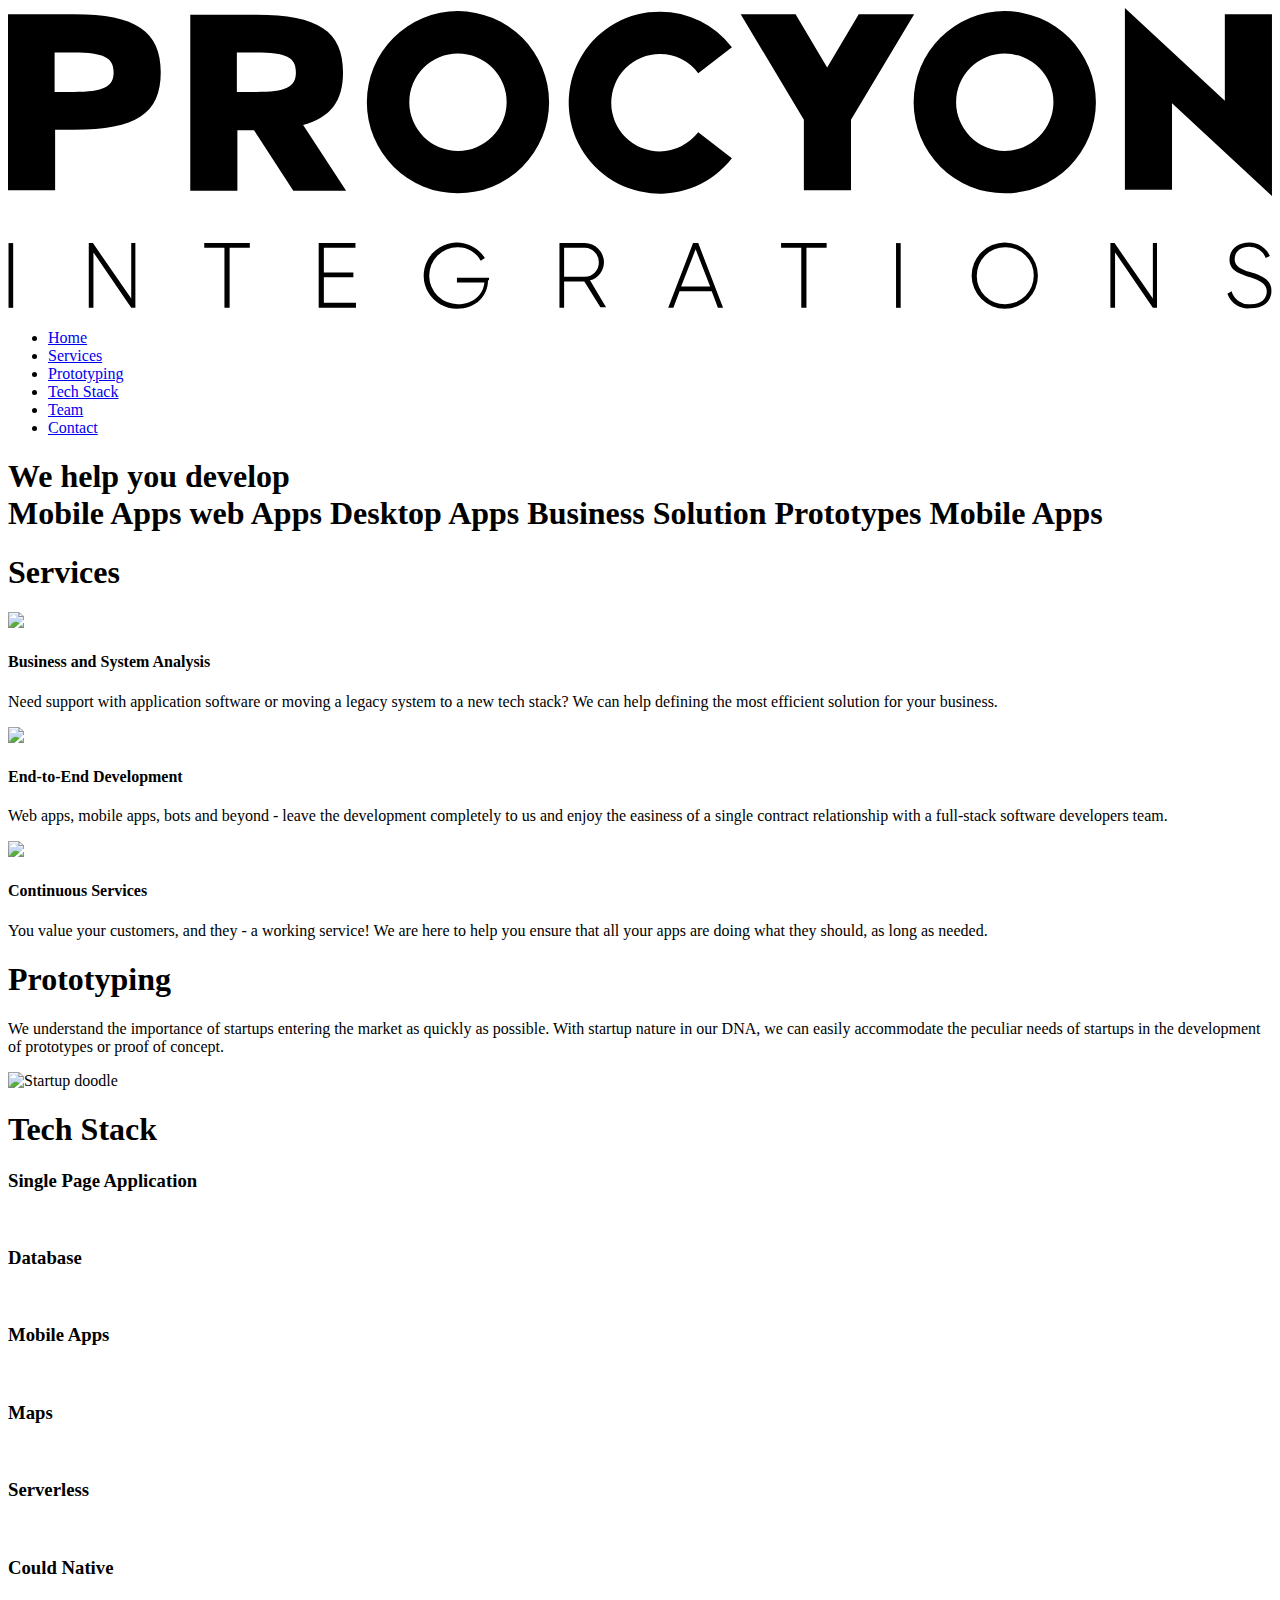
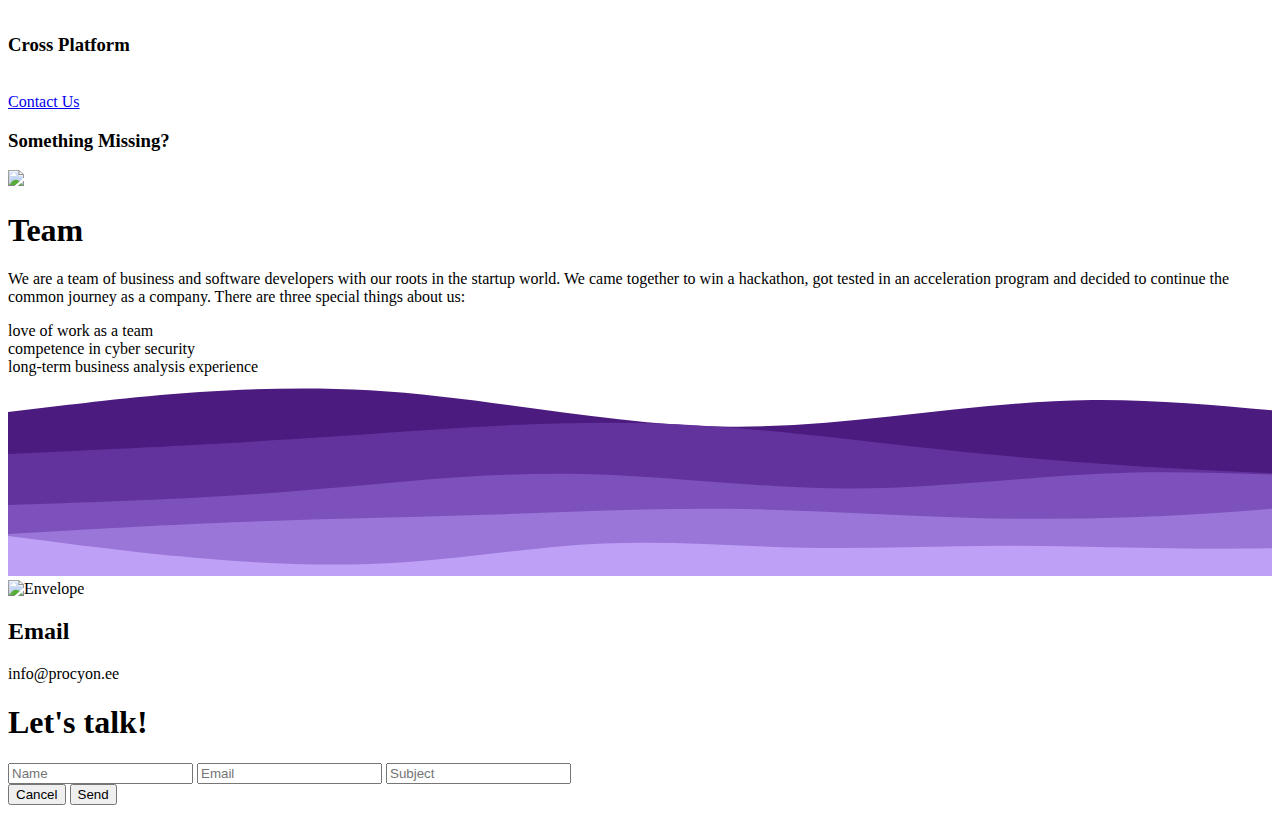
==== src/templates/index.html @ caa5d019 "wrap to application + deployment" ====
<!DOCTYPE html>
<html lang="en">

<head>
    <meta charset="UTF-8" />
    <meta http-equiv="X-UA-Compatible" content="IE=edge" />
    <meta name="viewport" content="width=device-width, initial-scale=1.0" />
    <link rel="stylesheet" href="./static/normalize.css">
    <link rel="stylesheet" href="./static/styles.css">
    <link rel="preconnect" href="https://fonts.googleapis.com" />
    <link rel="preconnect" href="https://fonts.gstatic.com" crossorigin />
    <link href="https://fonts.googleapis.com/css2?family=Inter:wght@100;200;300;400;500;600;700;800;900&display=swap"
        rel="stylesheet" />
    <link rel="stylesheet" href="https://cdnjs.cloudflare.com/ajax/libs/animate.css/4.1.1/animate.min.css" />
    <title>Document</title>
</head>

<body>
    <div id="main">
        <header id="app-bar">
            <svg xmlns="http://www.w3.org/2000/svg" viewBox="0 0 244.1 58.1" id="logo">
                <g>
                    <path class="cls-1"
                        d="M29.5,12.4c0,8-4.8,11.1-16.7,11.1H9.1V35.2H0V1.2H12.8C24.7,1.2,29.5,4.5,29.5,12.4Zm-9.1,0c0-2.8-1.9-3.8-7.7-3.8H9v7.6h3.7C18.5,16.2,20.4,15.2,20.4,12.4Z" />
                    <path class="cls-1"
                        d="M55.1,35.3,47.5,23.6H44.3V35.3H35.2V1.3H48c11.9,0,16.7,3.2,16.7,11.1,0,5.5-2.3,8.7-7.7,10.2l8.3,12.7ZM44.2,16.2h3.7c5.7,0,7.7-.9,7.7-3.8s-1.9-3.8-7.7-3.8H44.2Z" />
                    <path class="cls-1"
                        d="M104.5,18.2A17.6,17.6,0,1,1,86.9.6,17.63,17.63,0,0,1,104.5,18.2Zm-8.2,0a9.4,9.4,0,1,0-9.4,9.4A9.45,9.45,0,0,0,96.3,18.2Z" />
                    <path class="cls-1"
                        d="M133.3,24l6.5,5A17.58,17.58,0,1,1,125.9.7a17.38,17.38,0,0,1,13.9,6.9l-6.5,5a9.14,9.14,0,0,0-7.4-3.7,9.4,9.4,0,0,0,0,18.8A9.73,9.73,0,0,0,133.3,24Z" />
                    <path class="cls-1" d="M175,1.2,162.8,21.6V35.2h-9.1V21.6L141.5,1.2h10.6l6.1,10.3,6.1-10.3Z" />
                    <path class="cls-1"
                        d="M210.1,18.2A17.6,17.6,0,1,1,192.5.6,17.63,17.63,0,0,1,210.1,18.2Zm-8.2,0a9.4,9.4,0,1,0-9.4,9.4A9.45,9.45,0,0,0,201.9,18.2Z" />
                    <path class="cls-1" d="M244.1,1.2V36.3L224.8,18.4V35.1h-9.1V0L235,17.9V1.2Z" />
                    <path class="cls-1" d="M1,45.4V57.9H.1V45.4Z" />
                    <path class="cls-1" d="M24.6,45.4V57.9h-.8L16.5,47.2V57.9h-.9V45.4h.8l7.4,10.7V45.4Z" />
                    <path class="cls-1" d="M46.7,46.3H42.8V57.9h-1V46.3H37.9v-.9h8.8v.9Z" />
                    <path class="cls-1" d="M67.2,57v.9H60V45.4h7.1v.9H61v4.8h5.7V52H61v4.9h6.2Z" />
                    <path class="cls-1"
                        d="M92.7,52.6c0,3-2.3,5.5-6,5.5a6.4,6.4,0,1,1,5.4-9.8l-.8.5a5,5,0,0,0-4.5-2.6,5.5,5.5,0,1,0,.1,11c3,0,4.9-1.9,5.1-4.2H86.7v-.9h6.2v.5Z" />
                    <path class="cls-1"
                        d="M111.3,52.8h-3.9v5.1h-.9V45.4h4.9a3.76,3.76,0,0,1,3.7,3.7,3.66,3.66,0,0,1-2.7,3.5l3.1,5.2h-1.1Zm-3.9-.9h4a2.71,2.71,0,0,0,2.7-2.8,2.78,2.78,0,0,0-2.7-2.8h-4Z" />
                    <path class="cls-1"
                        d="M135.9,54.7h-6.2l-1.2,3.2h-1l4.8-12.5h1l4.8,12.5h-1Zm-.3-.9-2.8-7.2L130,53.8Z" />
                    <path class="cls-1" d="M158.1,46.3h-3.9V57.9h-1V46.3h-3.9v-.9h8.8v.9Z" />
                    <path class="cls-1" d="M172.4,45.4V57.9h-.9V45.4Z" />
                    <path class="cls-1"
                        d="M186.1,51.7a6.4,6.4,0,1,1,6.4,6.4A6.44,6.44,0,0,1,186.1,51.7Zm12,0a5.42,5.42,0,0,0-5.5-5.5,5.48,5.48,0,0,0-5.5,5.5,5.42,5.42,0,0,0,5.5,5.5A5.48,5.48,0,0,0,198.1,51.7Z" />
                    <path class="cls-1" d="M221.9,45.4V57.9h-.8l-7.3-10.7V57.9h-.9V45.4h.8l7.4,10.7V45.4Z" />
                    <path class="cls-1"
                        d="M235.5,55.2l.8-.5a3.49,3.49,0,0,0,3.7,2.5c2.1,0,3.1-1.1,3.1-2.5s-1.3-2.1-3.2-2.7c-2.1-.7-4-1.3-4-3.4s1.7-3.3,3.8-3.3a4.27,4.27,0,0,1,4,2.6l-.8.4a3.35,3.35,0,0,0-3.2-2.2c-1.7,0-2.8,1-2.8,2.4s1.3,2,3,2.5c2.2.7,4.1,1.4,4.1,3.6s-1.6,3.4-4.1,3.4A4.17,4.17,0,0,1,235.5,55.2Z" />
                </g>
            </svg>
            <nav id="nav-bar">
                <ul>
                    <li><a href="#" class="nav-item">Home</a></li>
                    <li><a href="#services" class="nav-item">Services</a></li>
                    <li><a href="#prototyping" class="nav-item">Prototyping</a></li>
                    <li><a href="#techstack" class="nav-item">Tech Stack</a></li>
                    <li><a href="#team" class="nav-item">Team</a></li>
                    <li><a href="#contact-form" class="nav-item">Contact</a></li>
                </ul>
            </nav>
        </header>
        <div id="title-block">
            <h1 id="title">
                <span>We help you develop&#160</span>
                <div id="animate-container">
                    <span id="animated-products">
                        <span>Mobile Apps</span>
                        <span>web Apps</span>
                        <span>Desktop Apps</span>
                        <span>Business Solution</span>
                        <span>Prototypes</span>
                        <span>Mobile Apps</span>
                    </span>
                </div>
            </h1>
        </div>
        <div id="services">
            <h1>Services</h1>
            <div class="service-cards-container">
                <div class="service-card card hoverable animatable animate__animated" id="left-service">
                    <img src="./static/intersect.png" class="service-icon">
                    <span class="service-card-text">
                        <h4>Business and System Analysis</h4>
                        <p>
                            Need support with application software or moving a legacy system to a new tech stack? We can
                            help defining the most efficient solution for your business.
                        </p>
                    </span>
                </div>
                <div class="service-card card hoverable animatable animate__animated" id="main-service">
                    <img src="./static/rocket.png" class="service-icon">
                    <span class="service-card-text">
                        <h4>End-to-End Development</h4>
                        <p>
                            Web apps, mobile apps, bots and beyond - leave the development completely to us and enjoy
                            the easiness of a single contract relationship with a full-stack software developers team.
                        </p>
                    </span>
                </div>
                <div class="service-card card hoverable animatable animate__animated" id="right-service">
                    <img src="./static/iterative.png" class="service-icon">
                    <span class="service-card-text">
                        <h4>Continuous Services</h4>
                        <p>
                            You value your customers, and they - a working service! We are here to help you ensure
                            that all your
                            apps are doing what they should, as long as needed.
                        </p>
                    </span>
                </div>
            </div>
        </div>
        <div id="prototyping-container" class="double-sided-block-container">
            <div id="prototyping" class="double-sided-block">
                <div class="img-text animate__animated left">
                    <h1>Prototyping</h1>
                    <p>We understand the importance of startups entering the market as quickly as possible. With startup
                        nature in our DNA, we can easily accommodate the peculiar needs of startups in the development
                        of
                        prototypes or proof of concept.</p>
                </div>
                <div class="card img-container animate__animated right"><img src="./static/Journey-amico.png"
                        alt="Startup doodle" id="journey-img" class="amico"></div>
            </div>
        </div>
        <div id="techstack-container">
            <div id="techstack">
                <h1>Tech Stack</h1>
                <div id="stack-items-container">
                    <div class="stack-item animate__animated hoverable small card">
                        <h3 class="stack-title ">Single Page Application</h3>
                        <img class="techstack-icon" src="./static/stack-icons/web-design.png" alt="">
                    </div>
                    <div class="stack-item animate__animated hoverable small card">
                        <h3 class="stack-title">Database</h3>
                        <img class="techstack-icon" src="./static/stack-icons/database.png" alt="">
                    </div>
                    <div class="stack-item animate__animated hoverable small card">
                        <h3 class="stack-title">Mobile Apps</h3>
                        <img class="techstack-icon" src="./static/stack-icons/app-development.png" alt="">
                    </div>
                    <div class="stack-item animate__animated hoverable small card">
                        <h3 class="stack-title">Maps</h3>
                        <img class="techstack-icon" src="./static/stack-icons/destination.png" alt="">
                    </div>
                    <div class="stack-item animate__animated hoverable small card">
                        <h3 class="stack-title">Serverless</h3>
                        <img class="techstack-icon" src="./static/stack-icons/cloud.png" alt="">
                    </div>
                    <div class="stack-item animate__animated hoverable small card">
                        <h3 class="stack-title">Could Native</h3>
                        <img class="techstack-icon" src="./static/stack-icons/cloud (2).png" alt="">
                    </div>
                    <div class="stack-item animate__animated hoverable small card">
                        <h3 class="stack-title">Cross Platform</h3>
                        <img class="techstack-icon" src="./static/stack-icons/smart-tv.png" alt="">
                    </div>
                    <div class="stack-item animate__animated hoverable small card white-ball"
                        id="contact-us-stack-block">
                        <a href="#contact-form" id="contact-us-button" class="button">Contact Us</a>
                        <h3 class="stack-title" id="something-missing">Something Missing?</h3>
                    </div>
                </div>
            </div>
        </div>
        <div id="team-container" class="double-sided-block-container">
            <div id="team" class="double-sided-block">
                <div class="card img-container animate__animated">
                    <img id="team-image" src="./static/Starting a business project-amico.png" class="amico">
                </div>
                <div class="img-text animate__animated" id="team-img-text">
                    <h1>
                        Team
                    </h1>
                    <p>
                        We are a team of business and software developers with our roots in the startup world. We came
                        together to win a hackathon, got tested in an acceleration program and decided to continue the
                        common journey as a company.
                        There are three special things about us:
                    </p>
                    <div id="team-qualities">
                        <div class="team-quality animate__animated">
                            love of work as a team
                        </div>
                        <div class="team-quality animate__animated">
                            competence in cyber security
                        </div>
                        <div class="team-quality animate__animated">
                            long-term business analysis experience
                        </div>
                    </div>
                </div>

            </div>
        </div>
        <div id="waves-wrapper">
            <div id="waves-container">
                <svg id="waves" viewBox="0 370 900 200" height="200px" width="auto" xmlns="http://www.w3.org/2000/svg"
                    preserveAspectRatio="none" xmlns:xlink="http://www.w3.org/1999/xlink" version="1.1">
                    <filter id='shadow' color-interpolation-filters="sRGB">
                        <feDropShadow dx="2" dy="1" stdDeviation="3" flood-opacity="0.5" />
                    </filter>
                    <path
                        d="M0 406L21.5 398.8C43 391.7 86 377.3 128.8 384.3C171.7 391.3 214.3 419.7 257.2 420.7C300 421.7 343 395.3 385.8 394C428.7 392.7 471.3 416.3 514.2 413.5C557 410.7 600 381.3 642.8 378.7C685.7 376 728.3 400 771.2 404.5C814 409 857 394 878.5 386.5L900 379L900 601L878.5 601C857 601 814 601 771.2 601C728.3 601 685.7 601 642.8 601C600 601 557 601 514.2 601C471.3 601 428.7 601 385.8 601C343 601 300 601 257.2 601C214.3 601 171.7 601 128.8 601C86 601 43 601 21.5 601L0 601Z"
                        fill="#4c1b7f" style="scale:2 1"></path>
                    <path
                        d="M0 448L21.5 445.5C43 443 86 438 128.8 430.8C171.7 423.7 214.3 414.3 257.2 417.3C300 420.3 343 435.7 385.8 446.5C428.7 457.3 471.3 463.7 514.2 468C557 472.3 600 474.7 642.8 470.2C685.7 465.7 728.3 454.3 771.2 440.8C814 427.3 857 411.7 878.5 403.8L900 396L900 601L878.5 601C857 601 814 601 771.2 601C728.3 601 685.7 601 642.8 601C600 601 557 601 514.2 601C471.3 601 428.7 601 385.8 601C343 601 300 601 257.2 601C214.3 601 171.7 601 128.8 601C86 601 43 601 21.5 601L0 601Z"
                        fill="#63339d" style="scale: 1.775 1"></path>
                    <path
                        d="M0 499L21.5 497.5C43 496 86 493 128.8 485.7C171.7 478.3 214.3 466.7 257.2 467.7C300 468.7 343 482.3 385.8 482.5C428.7 482.7 471.3 469.3 514.2 466.8C557 464.3 600 472.7 642.8 469.7C685.7 466.7 728.3 452.3 771.2 453.3C814 454.3 857 470.7 878.5 478.8L900 487L900 601L878.5 601C857 601 814 601 771.2 601C728.3 601 685.7 601 642.8 601C600 601 557 601 514.2 601C471.3 601 428.7 601 385.8 601C343 601 300 601 257.2 601C214.3 601 171.7 601 128.8 601C86 601 43 601 21.5 601L0 601Z"
                        fill="#7d51bb" style="scale: 1.55 1"></path>
                    <path
                        d="M0 528L21.5 525.7C43 523.3 86 518.7 128.8 515.7C171.7 512.7 214.3 511.3 257.2 508.7C300 506 343 502 385.8 502.8C428.7 503.7 471.3 509.3 514.2 511.7C557 514 600 513 642.8 507.8C685.7 502.7 728.3 493.3 771.2 495C814 496.7 857 509.3 878.5 515.7L900 522L900 601L878.5 601C857 601 814 601 771.2 601C728.3 601 685.7 601 642.8 601C600 601 557 601 514.2 601C471.3 601 428.7 601 385.8 601C343 601 300 601 257.2 601C214.3 601 171.7 601 128.8 601C86 601 43 601 21.5 601L0 601Z"
                        fill="#9b76d9" style="scale: 1.325 1"></path>
                    <path
                        d="M0 530L21.5 534.3C43 538.7 86 547.3 128.8 552.8C171.7 558.3 214.3 560.7 257.2 556.2C300 551.7 343 540.3 385.8 537.5C428.7 534.7 471.3 540.3 514.2 541.7C557 543 600 540 642.8 539.8C685.7 539.7 728.3 542.3 771.2 542.7C814 543 857 541 878.5 540L900 539L900 601L878.5 601C857 601 814 601 771.2 601C728.3 601 685.7 601 642.8 601C600 601 557 601 514.2 601C471.3 601 428.7 601 385.8 601C343 601 300 601 257.2 601C214.3 601 171.7 601 128.8 601C86 601 43 601 21.5 601L0 601Z"
                        fill="#bea1f7" style="scale: 1.1 1"></path>
                </svg>
            </div>
            <div id="contact-us-wrapper">
                <div id="contact-us-container">

                    <div id="email" class="card contact-cards">
                        <img src="./static/envelope.png" alt="Envelope" id='mail-icon'>
                        <div id="contact-us-text">
                            <h2>Email</h2>
                            <span>info@procyon.ee</span>
                        </div>
                    </div>
                    <div id="contact-form" class="card contact-cards">
                        <h1>Let's talk!</h1>
                        <form id="contact-form-form">
                            <input type="text" name="name" id="input-name" placeholder="Name">
                            <input type="email" name="email" id="input-email" placeholder="Email">
                            <input type="text" name="subject" id="input-subject" placeholder="Subject">
                            <div id="form-buttons">
                                <input type="reset" value="Cancel" class="button outlined gray" id="reset-button">
                                <input type="submit" value="Send" class="button">
                            </div>
                        </form>
                    </div>
                </div>
            </div>

        </div>
    </div>
    <div id="background">
        <div id="start-circle-container">
            <div id="start-circle">
                <div class="circle-container left">
                    <div id="left-circle" class="bg-circle"></div>
                </div>
                <div class="circle-container right">
                    <div id="right-circle" class="bg-circle"></div>
                </div>
            </div>
        </div>
        <div id="mid-circle-frame">
            <div id="mid-circle-container">
                <div id="mid-circles-wrapper">
                    <div class="mid-circle" id="mid-circle1"></div>
                    <div class="mid-circle" id="mid-circle2"></div>
                    <div class="mid-circle" id="mid-circle3"></div>
                </div>
            </div>
        </div>

    </div>
</body>

<script src="https://cdnjs.cloudflare.com/ajax/libs/animejs/3.2.1/anime.min.js"
    integrity="sha512-z4OUqw38qNLpn1libAN9BsoDx6nbNFio5lA6CuTp9NlK83b89hgyCVq+N5FdBJptINztxn1Z3SaKSKUS5UP60Q=="
    crossorigin="anonymous" referrerpolicy="no-referrer"></script>
<script src="./static/script.js"></script>

</html>
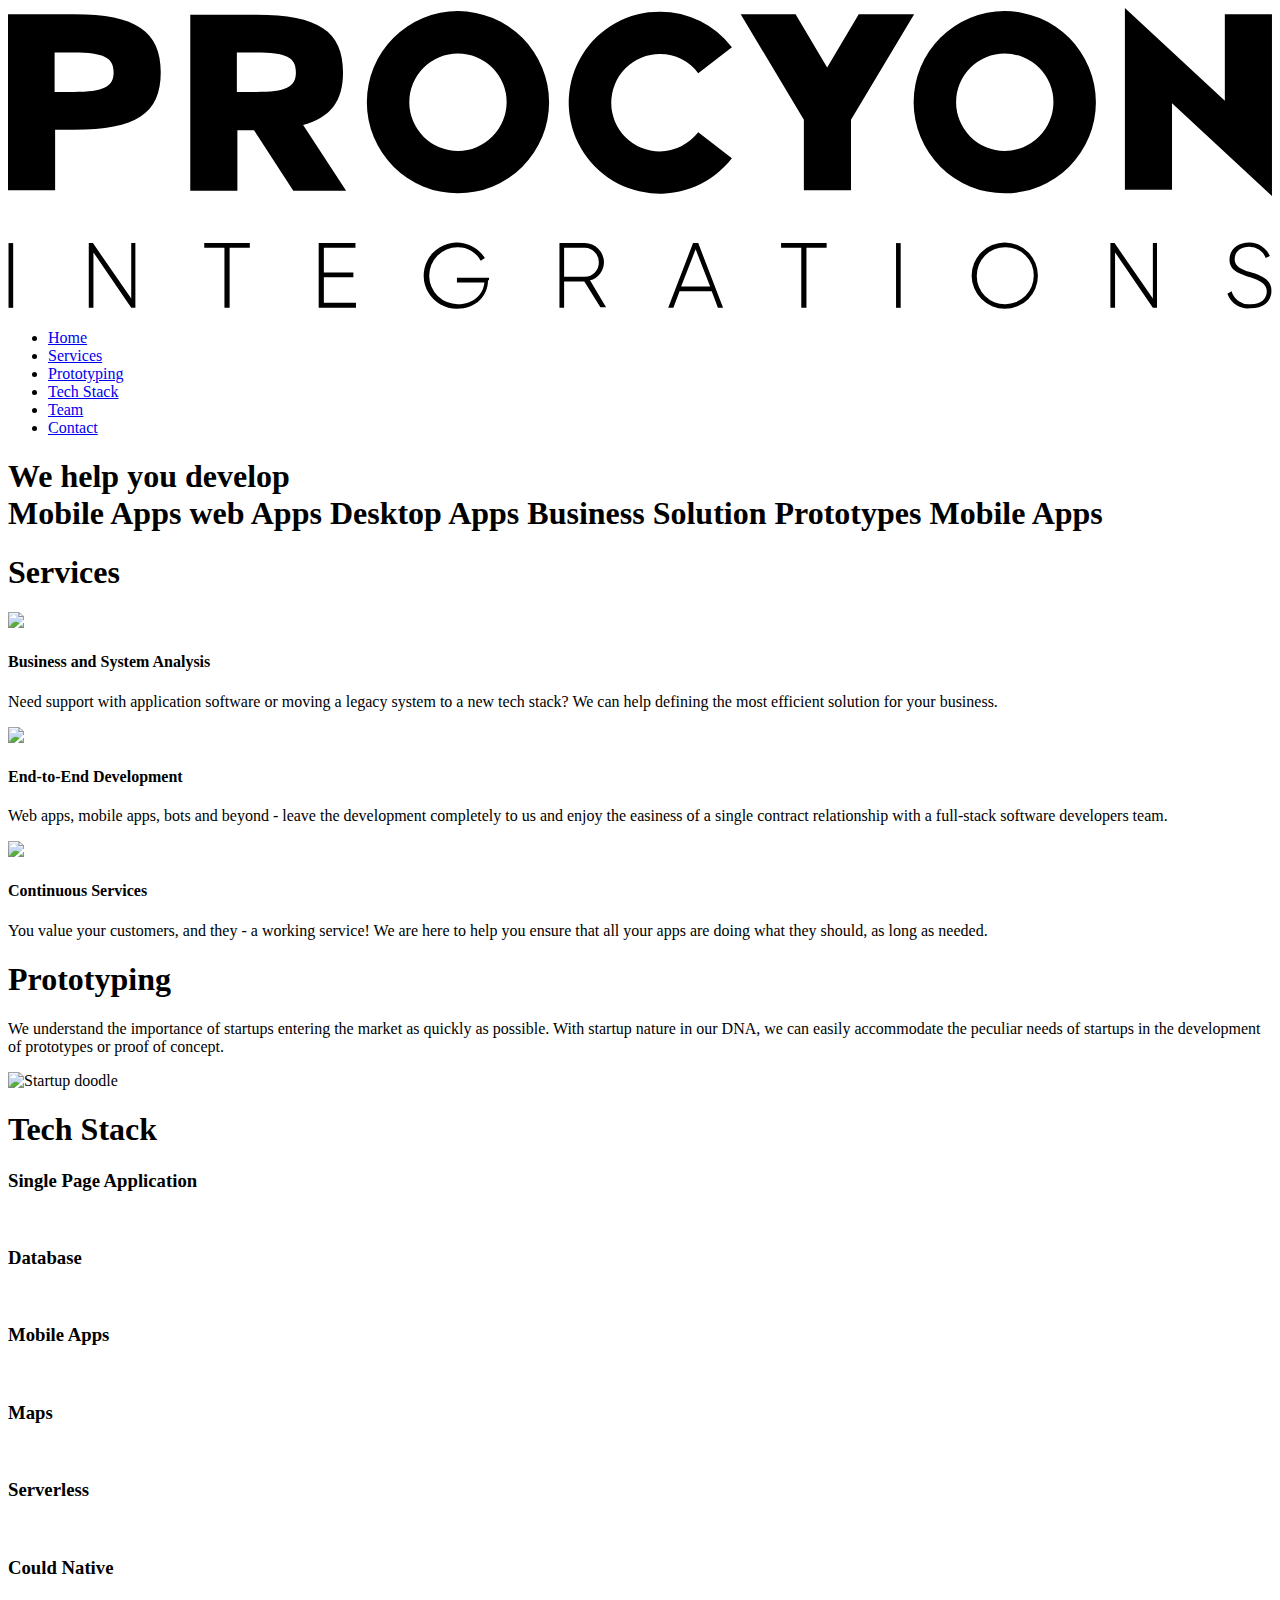
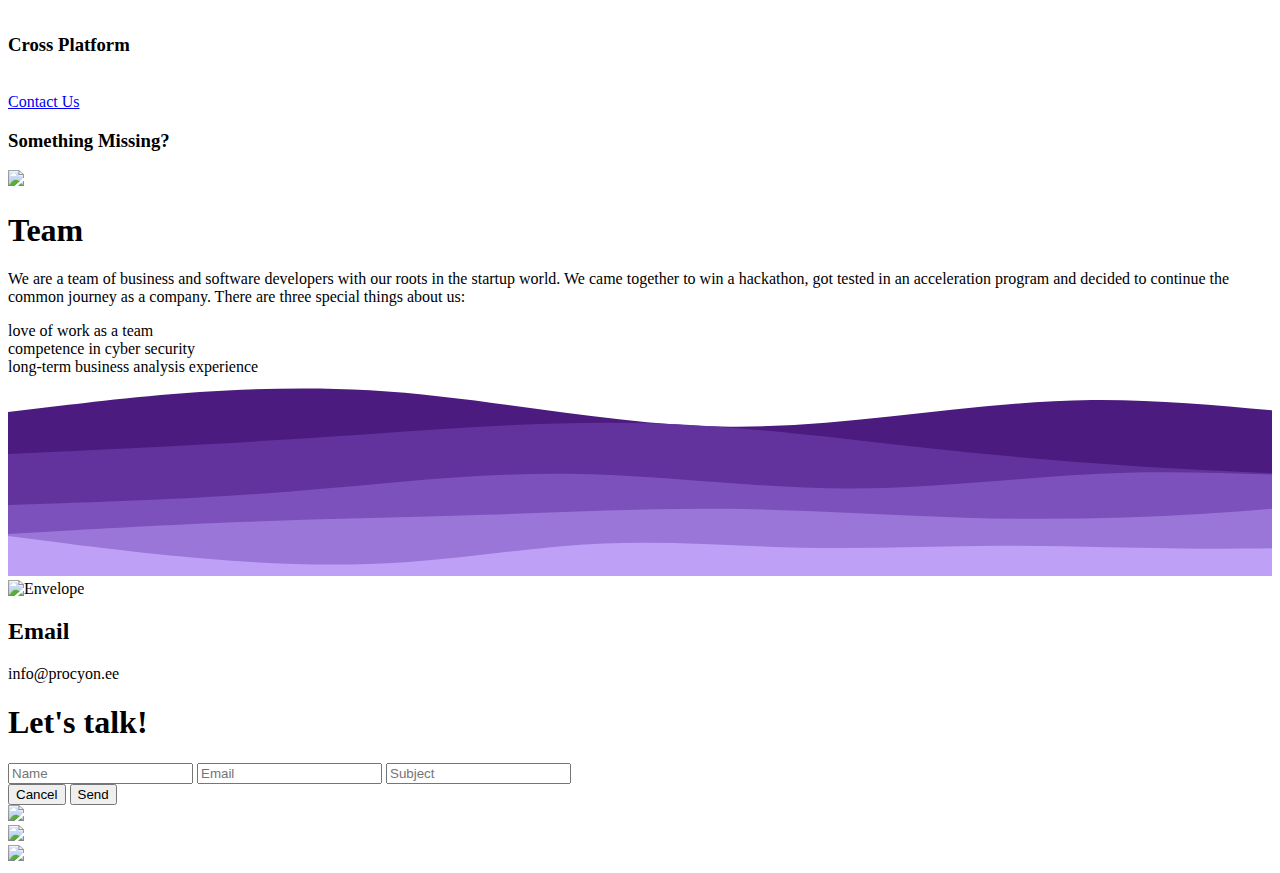
==== commit 2774ffa7: "enhance stuff" ====
--- a/src/templates/index.html
+++ b/src/templates/index.html
@@ -5,6 +5,7 @@
     <meta charset="UTF-8" />
     <meta http-equiv="X-UA-Compatible" content="IE=edge" />
     <meta name="viewport" content="width=device-width, initial-scale=1.0" />
+    <link rel="icon" type="image/x-icon" href="./static/icon.png">
     <link rel="stylesheet" href="./static/normalize.css">
     <link rel="stylesheet" href="./static/styles.css">
     <link rel="preconnect" href="https://fonts.googleapis.com" />
@@ -12,7 +13,7 @@
     <link href="https://fonts.googleapis.com/css2?family=Inter:wght@100;200;300;400;500;600;700;800;900&display=swap"
         rel="stylesheet" />
     <link rel="stylesheet" href="https://cdnjs.cloudflare.com/ajax/libs/animate.css/4.1.1/animate.min.css" />
-    <title>Document</title>
+    <title>Procyon Integration</title>
 </head>
 
 <body>
@@ -198,7 +199,7 @@
         </div>
         <div id="waves-wrapper">
             <div id="waves-container">
-                <svg id="waves" viewBox="0 370 900 200" height="200px" width="auto" xmlns="http://www.w3.org/2000/svg"
+                <svg id="waves" viewBox="0 370 900 200" height="200px" width="100%" xmlns="http://www.w3.org/2000/svg"
                     preserveAspectRatio="none" xmlns:xlink="http://www.w3.org/1999/xlink" version="1.1">
                     <filter id='shadow' color-interpolation-filters="sRGB">
                         <feDropShadow dx="2" dy="1" stdDeviation="3" flood-opacity="0.5" />
@@ -251,19 +252,17 @@
         <div id="start-circle-container">
             <div id="start-circle">
                 <div class="circle-container left">
-                    <div id="left-circle" class="bg-circle"></div>
+                    <img src="./static/circle 2.svg" id="left-circle" class="bg-circle">
                 </div>
                 <div class="circle-container right">
-                    <div id="right-circle" class="bg-circle"></div>
+                    <img src="./static/circle 1.svg" id="right-circle" class="bg-circle" />
                 </div>
             </div>
         </div>
         <div id="mid-circle-frame">
             <div id="mid-circle-container">
                 <div id="mid-circles-wrapper">
-                    <div class="mid-circle" id="mid-circle1"></div>
-                    <div class="mid-circle" id="mid-circle2"></div>
-                    <div class="mid-circle" id="mid-circle3"></div>
+                    <img class="mid-circle" src="./static/circle 3.svg" />
                 </div>
             </div>
         </div>
@@ -274,6 +273,6 @@
 <script src="https://cdnjs.cloudflare.com/ajax/libs/animejs/3.2.1/anime.min.js"
     integrity="sha512-z4OUqw38qNLpn1libAN9BsoDx6nbNFio5lA6CuTp9NlK83b89hgyCVq+N5FdBJptINztxn1Z3SaKSKUS5UP60Q=="
     crossorigin="anonymous" referrerpolicy="no-referrer"></script>
-<script src="./static/script.js"></script>
+<script src="./static/script.js" type="text/javascript"></script>
 
 </html>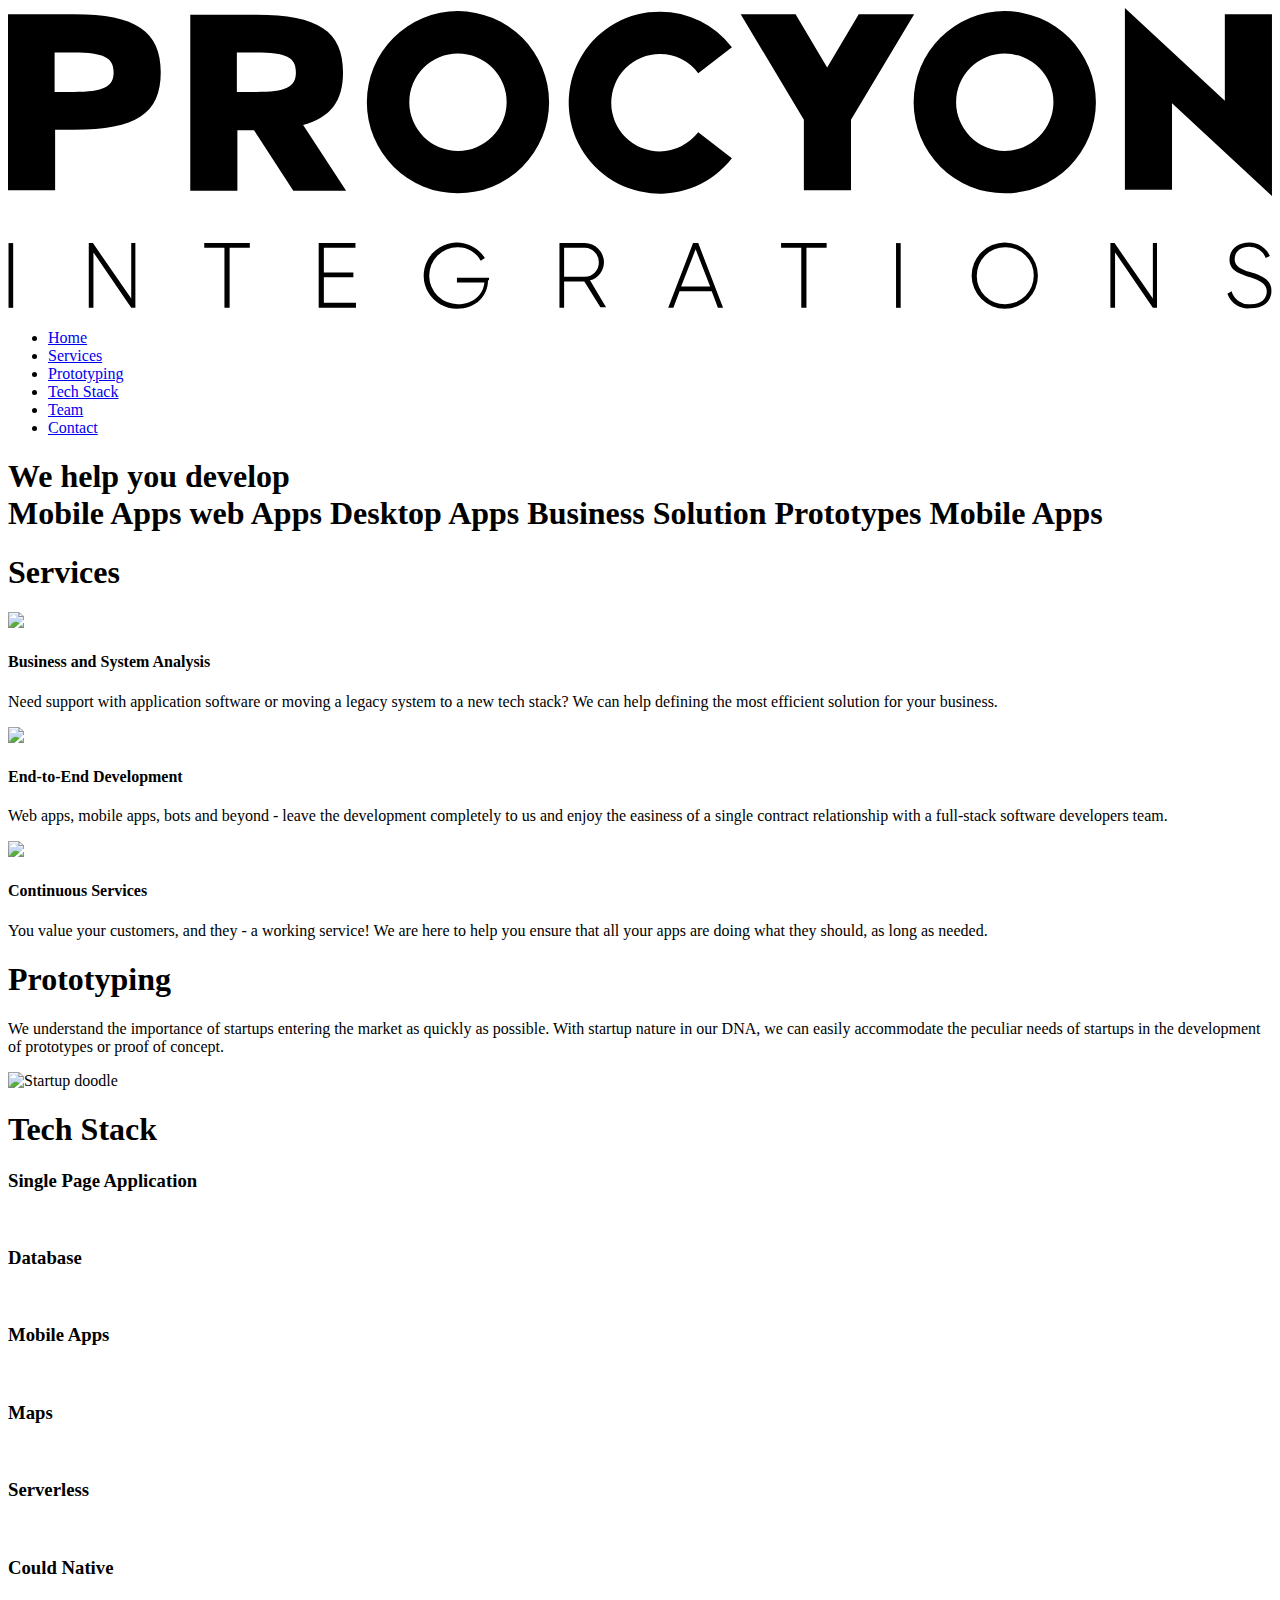
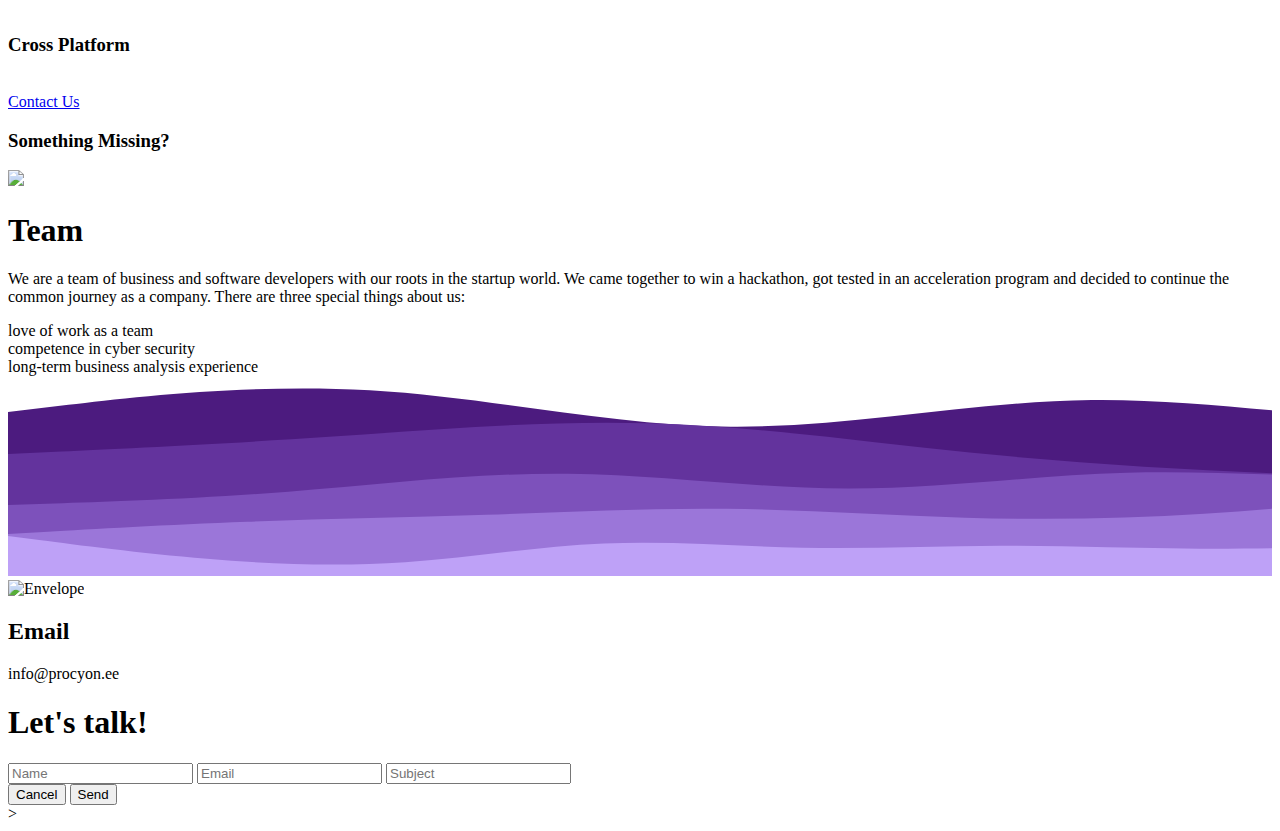
==== commit 1e429c08: "enhance speed" ====
--- a/src/templates/index.html
+++ b/src/templates/index.html
@@ -252,17 +252,17 @@
         <div id="start-circle-container">
             <div id="start-circle">
                 <div class="circle-container left">
-                    <img src="./static/circle 2.svg" id="left-circle" class="bg-circle">
+                    <div src="./static/circles/circ-left-xl.png" id="left-circle" class="bg-circle"></div>
                 </div>
                 <div class="circle-container right">
-                    <img src="./static/circle 1.svg" id="right-circle" class="bg-circle" />
+                    <div src="./static/circles/circ-right-xl.png" id="right-circle" class="bg-circle"></div>>
                 </div>
             </div>
         </div>
         <div id="mid-circle-frame">
             <div id="mid-circle-container">
                 <div id="mid-circles-wrapper">
-                    <img class="mid-circle" src="./static/circle 3.svg" />
+                    <div class="mid-circle" src="./static/circles/mid-circ-nm.png"></div>
                 </div>
             </div>
         </div>
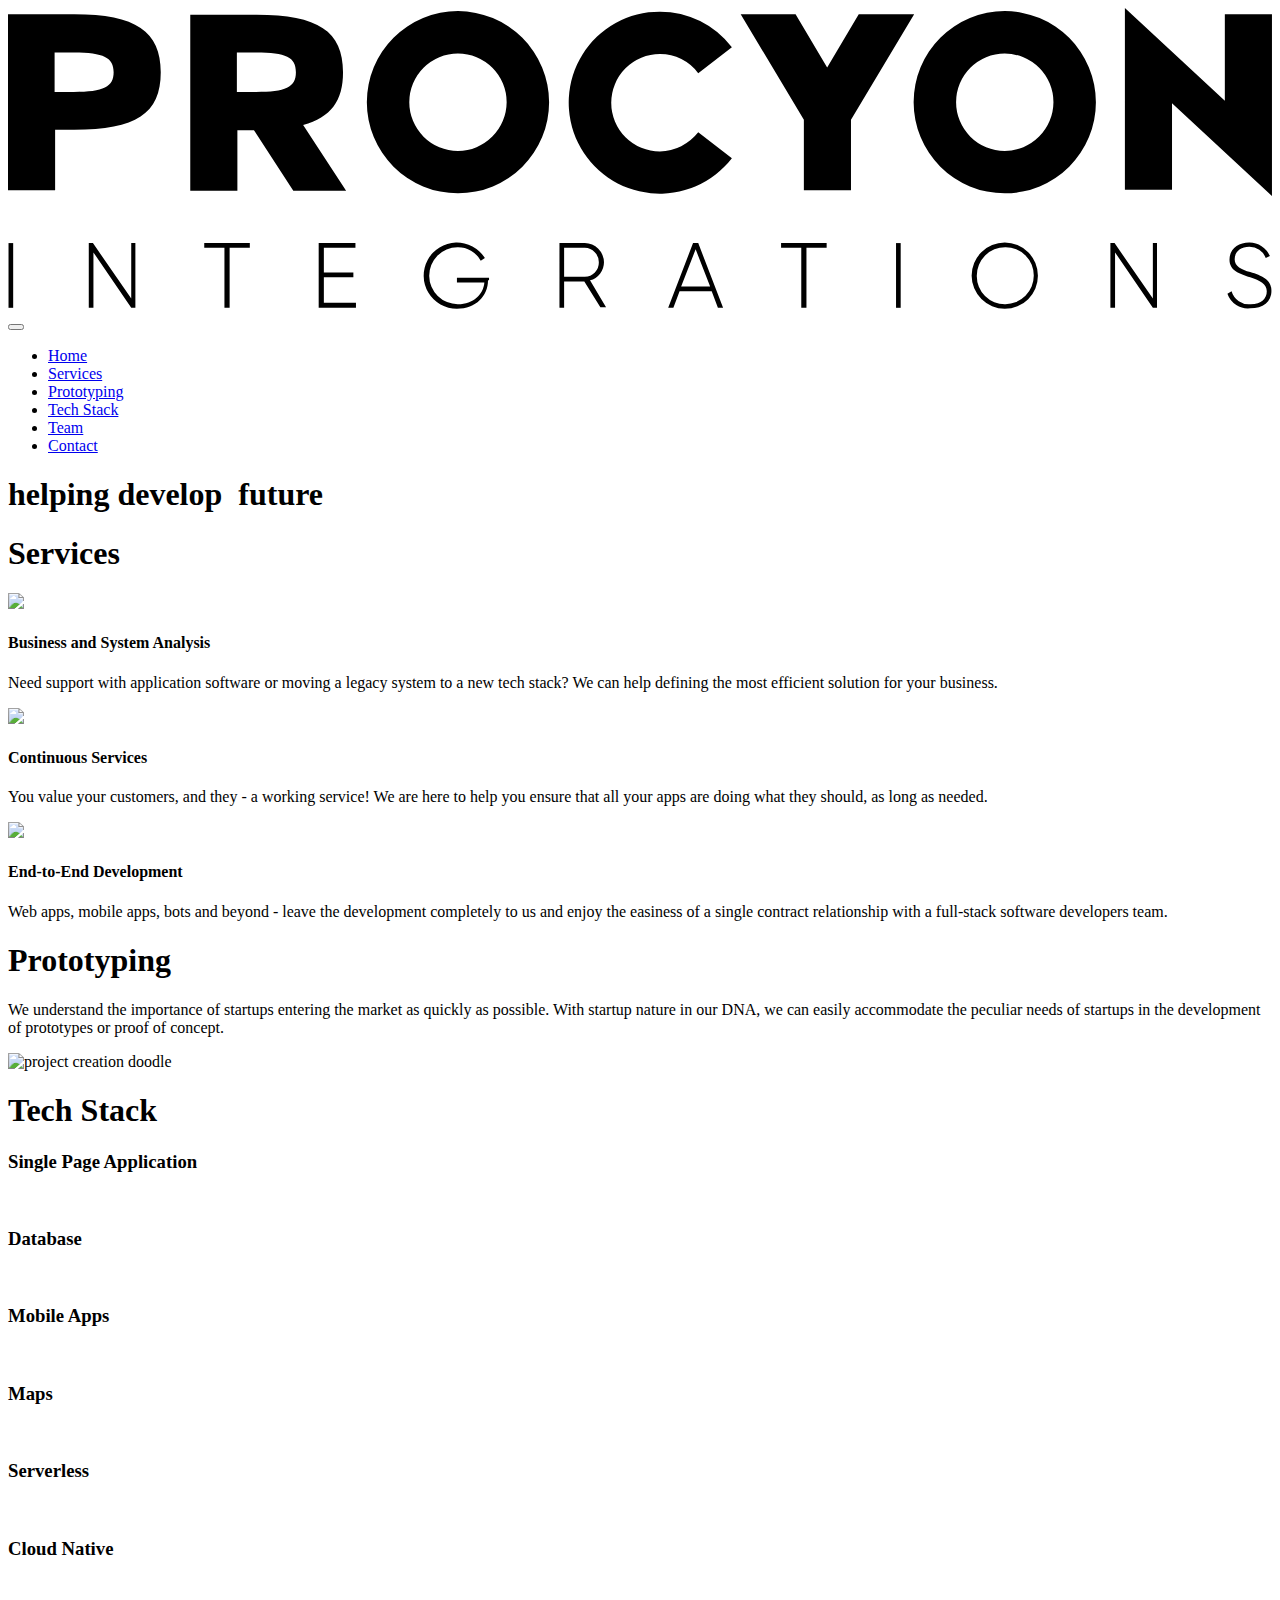
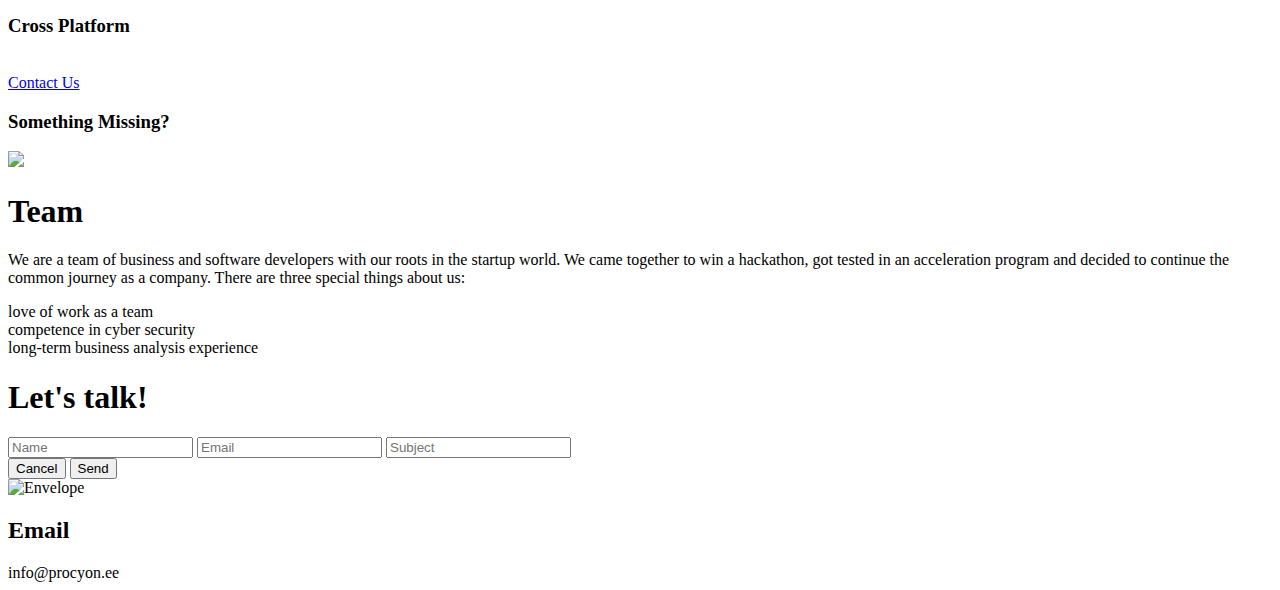
==== commit fe37e0bd: "commit push" ====
--- a/src/templates/index.html
+++ b/src/templates/index.html
@@ -4,22 +4,25 @@
 <head>
     <meta charset="UTF-8" />
     <meta http-equiv="X-UA-Compatible" content="IE=edge" />
-    <meta name="viewport" content="width=device-width, initial-scale=1.0" />
+    <meta name="viewport" content="width=device-width, initial-scale=1.0, shrink-to-fit=no" />
     <link rel="icon" type="image/x-icon" href="./static/icon.png">
+    <link rel="stylesheet" href="https://cdn.jsdelivr.net/npm/bootstrap@4.1.3/dist/css/bootstrap.min.css"
+        integrity="sha384-MCw98/SFnGE8fJT3GXwEOngsV7Zt27NXFoaoApmYm81iuXoPkFOJwJ8ERdknLPMO" crossorigin="anonymous">
     <link rel="stylesheet" href="./static/normalize.css">
     <link rel="stylesheet" href="./static/styles.css">
     <link rel="preconnect" href="https://fonts.googleapis.com" />
     <link rel="preconnect" href="https://fonts.gstatic.com" crossorigin />
     <link href="https://fonts.googleapis.com/css2?family=Inter:wght@100;200;300;400;500;600;700;800;900&display=swap"
         rel="stylesheet" />
-    <link rel="stylesheet" href="https://cdnjs.cloudflare.com/ajax/libs/animate.css/4.1.1/animate.min.css" />
+    <link rel="stylesheet" href=" ./static/animate.min.css" />
+
     <title>Procyon Integration</title>
 </head>
 
 <body>
     <div id="main">
-        <header id="app-bar">
-            <svg xmlns="http://www.w3.org/2000/svg" viewBox="0 0 244.1 58.1" id="logo">
+        <nav id="app-bar" class="navbar navbar-expand-lg">
+            <svg xmlns="http://www.w3.org/2000/svg" viewBox="0 0 244.1 58.1" id="logo" class="navbar-brand">
                 <g>
                     <path class="cls-1"
                         d="M29.5,12.4c0,8-4.8,11.1-16.7,11.1H9.1V35.2H0V1.2H12.8C24.7,1.2,29.5,4.5,29.5,12.4Zm-9.1,0c0-2.8-1.9-3.8-7.7-3.8H9v7.6h3.7C18.5,16.2,20.4,15.2,20.4,12.4Z" />
@@ -52,32 +55,43 @@
                         d="M235.5,55.2l.8-.5a3.49,3.49,0,0,0,3.7,2.5c2.1,0,3.1-1.1,3.1-2.5s-1.3-2.1-3.2-2.7c-2.1-.7-4-1.3-4-3.4s1.7-3.3,3.8-3.3a4.27,4.27,0,0,1,4,2.6l-.8.4a3.35,3.35,0,0,0-3.2-2.2c-1.7,0-2.8,1-2.8,2.4s1.3,2,3,2.5c2.2.7,4.1,1.4,4.1,3.6s-1.6,3.4-4.1,3.4A4.17,4.17,0,0,1,235.5,55.2Z" />
                 </g>
             </svg>
-            <nav id="nav-bar">
-                <ul>
-                    <li><a href="#" class="nav-item">Home</a></li>
-                    <li><a href="#services" class="nav-item">Services</a></li>
-                    <li><a href="#prototyping" class="nav-item">Prototyping</a></li>
-                    <li><a href="#techstack" class="nav-item">Tech Stack</a></li>
-                    <li><a href="#team" class="nav-item">Team</a></li>
-                    <li><a href="#contact-form" class="nav-item">Contact</a></li>
+            <button class="navbar-toggler" type="button" data-toggle="collapse" data-target="#navbarSupportedContent"
+                aria-controls="navbarSupportedContent" aria-expanded="false" aria-label="Toggle navigation">
+                <i class="fa-solid fa-bars burger-icon"></i>
+            </button>
+            <div class="collapse navbar-collapse" id="navbarSupportedContent">
+                <ul class="navbar-nav mx-auto my-3 w-100 justify-content-end">
+                    <li class="nav-item mx-3 d-flex"><a href="#" class="py-3">Home</a></li>
+                    <li class="nav-item mx-3 d-flex"><a href="#services" class="py-3">Services</a></li>
+                    <li class="nav-item mx-3 d-flex "><a href="#prototyping" class="py-3">Prototyping</a></li>
+                    <li class="nav-item mx-3 d-flex "><a href="#techstack" class="py-3">Tech Stack</a></li>
+                    <li class="nav-item mx-3 d-flex"><a href="#team" class="py-3">Team</a></li>
+                    <li class="nav-item mx-3 d-flex"><a href="#contact-form" class="py-3">Contact</a></li>
                 </ul>
-            </nav>
-        </header>
-        <div id="title-block">
-            <h1 id="title">
-                <span>We help you develop&#160</span>
-                <div id="animate-container">
-                    <span id="animated-products">
-                        <span>Mobile Apps</span>
-                        <span>web Apps</span>
-                        <span>Desktop Apps</span>
-                        <span>Business Solution</span>
-                        <span>Prototypes</span>
-                        <span>Mobile Apps</span>
-                    </span>
-                </div>
-            </h1>
-        </div>
+            </div>
+        </nav>
+        <section id="title-section">
+            <div id="title-block-wrapper">
+                <div id="title-block">
+                    <h1 id="title">
+                        <span>helping</span>
+                        <span>develop&#160</span>
+                        <span class="the-catch">future</span>
+                        <!-- <div id="animate-container">
+                            <span id="animated-products">
+                                <span>Mobile Apps</span>
+                                <span>web Apps</span>
+                                <span>Future</span>
+                                <span>Business Solutions</span>
+                                <span>Prototypes</span>
+                                <span>Mobile Apps</span>
+                            </span>
+                        </div> -->
+                    </h1>
+                </div>
+            </div>
+        </section>
+
         <div id="services">
             <h1>Services</h1>
             <div class="service-cards-container">
@@ -91,16 +105,6 @@
                         </p>
                     </span>
                 </div>
-                <div class="service-card card hoverable animatable animate__animated" id="main-service">
-                    <img src="./static/rocket.png" class="service-icon">
-                    <span class="service-card-text">
-                        <h4>End-to-End Development</h4>
-                        <p>
-                            Web apps, mobile apps, bots and beyond - leave the development completely to us and enjoy
-                            the easiness of a single contract relationship with a full-stack software developers team.
-                        </p>
-                    </span>
-                </div>
                 <div class="service-card card hoverable animatable animate__animated" id="right-service">
                     <img src="./static/iterative.png" class="service-icon">
                     <span class="service-card-text">
@@ -112,6 +116,16 @@
                         </p>
                     </span>
                 </div>
+                <div class="service-card card hoverable animatable animate__animated" id="main-service">
+                    <img src="./static/rocket.png" class="service-icon">
+                    <span class="service-card-text">
+                        <h4>End-to-End Development</h4>
+                        <p>
+                            Web apps, mobile apps, bots and beyond - leave the development completely to us and enjoy
+                            the easiness of a single contract relationship with a full-stack software developers team.
+                        </p>
+                    </span>
+                </div>
             </div>
         </div>
         <div id="prototyping-container" class="double-sided-block-container">
@@ -123,39 +137,41 @@
                         of
                         prototypes or proof of concept.</p>
                 </div>
-                <div class="card img-container animate__animated right"><img src="./static/Journey-amico.png"
-                        alt="Startup doodle" id="journey-img" class="amico"></div>
+                <div class="card img-container animate__animated right" id="journey-img">
+                    <img src="./static/projects_creation.png" alt="project creation doodle" id="journey-img"
+                        class="amico">
+                </div>
             </div>
         </div>
         <div id="techstack-container">
             <div id="techstack">
                 <h1>Tech Stack</h1>
                 <div id="stack-items-container">
-                    <div class="stack-item animate__animated hoverable small card">
+                    <div class="stack-item animate__animated hoverable small card color-from-h3">
                         <h3 class="stack-title ">Single Page Application</h3>
                         <img class="techstack-icon" src="./static/stack-icons/web-design.png" alt="">
                     </div>
-                    <div class="stack-item animate__animated hoverable small card">
+                    <div class="stack-item animate__animated hoverable small card color-from-h3">
                         <h3 class="stack-title">Database</h3>
                         <img class="techstack-icon" src="./static/stack-icons/database.png" alt="">
                     </div>
-                    <div class="stack-item animate__animated hoverable small card">
+                    <div class="stack-item animate__animated hoverable small card color-from-h3">
                         <h3 class="stack-title">Mobile Apps</h3>
                         <img class="techstack-icon" src="./static/stack-icons/app-development.png" alt="">
                     </div>
-                    <div class="stack-item animate__animated hoverable small card">
+                    <div class="stack-item animate__animated hoverable small card color-from-h3">
                         <h3 class="stack-title">Maps</h3>
                         <img class="techstack-icon" src="./static/stack-icons/destination.png" alt="">
                     </div>
-                    <div class="stack-item animate__animated hoverable small card">
+                    <div class="stack-item animate__animated hoverable small card color-from-h3">
                         <h3 class="stack-title">Serverless</h3>
                         <img class="techstack-icon" src="./static/stack-icons/cloud.png" alt="">
                     </div>
-                    <div class="stack-item animate__animated hoverable small card">
-                        <h3 class="stack-title">Could Native</h3>
+                    <div class="stack-item animate__animated hoverable small card color-from-h3">
+                        <h3 class="stack-title">Cloud Native</h3>
                         <img class="techstack-icon" src="./static/stack-icons/cloud (2).png" alt="">
                     </div>
-                    <div class="stack-item animate__animated hoverable small card">
+                    <div class="stack-item animate__animated hoverable small card color-from-h3">
                         <h3 class="stack-title">Cross Platform</h3>
                         <img class="techstack-icon" src="./static/stack-icons/smart-tv.png" alt="">
                     </div>
@@ -170,7 +186,7 @@
         <div id="team-container" class="double-sided-block-container">
             <div id="team" class="double-sided-block">
                 <div class="card img-container animate__animated">
-                    <img id="team-image" src="./static/Starting a business project-amico.png" class="amico">
+                    <img id="team-image" src="./static/team.png" class="amico">
                 </div>
                 <div class="img-text animate__animated" id="team-img-text">
                     <h1>
@@ -197,58 +213,51 @@
 
             </div>
         </div>
-        <div id="waves-wrapper">
-            <div id="waves-container">
-                <svg id="waves" viewBox="0 370 900 200" height="200px" width="100%" xmlns="http://www.w3.org/2000/svg"
-                    preserveAspectRatio="none" xmlns:xlink="http://www.w3.org/1999/xlink" version="1.1">
-                    <filter id='shadow' color-interpolation-filters="sRGB">
-                        <feDropShadow dx="2" dy="1" stdDeviation="3" flood-opacity="0.5" />
-                    </filter>
-                    <path
-                        d="M0 406L21.5 398.8C43 391.7 86 377.3 128.8 384.3C171.7 391.3 214.3 419.7 257.2 420.7C300 421.7 343 395.3 385.8 394C428.7 392.7 471.3 416.3 514.2 413.5C557 410.7 600 381.3 642.8 378.7C685.7 376 728.3 400 771.2 404.5C814 409 857 394 878.5 386.5L900 379L900 601L878.5 601C857 601 814 601 771.2 601C728.3 601 685.7 601 642.8 601C600 601 557 601 514.2 601C471.3 601 428.7 601 385.8 601C343 601 300 601 257.2 601C214.3 601 171.7 601 128.8 601C86 601 43 601 21.5 601L0 601Z"
-                        fill="#4c1b7f" style="scale:2 1"></path>
-                    <path
-                        d="M0 448L21.5 445.5C43 443 86 438 128.8 430.8C171.7 423.7 214.3 414.3 257.2 417.3C300 420.3 343 435.7 385.8 446.5C428.7 457.3 471.3 463.7 514.2 468C557 472.3 600 474.7 642.8 470.2C685.7 465.7 728.3 454.3 771.2 440.8C814 427.3 857 411.7 878.5 403.8L900 396L900 601L878.5 601C857 601 814 601 771.2 601C728.3 601 685.7 601 642.8 601C600 601 557 601 514.2 601C471.3 601 428.7 601 385.8 601C343 601 300 601 257.2 601C214.3 601 171.7 601 128.8 601C86 601 43 601 21.5 601L0 601Z"
-                        fill="#63339d" style="scale: 1.775 1"></path>
-                    <path
-                        d="M0 499L21.5 497.5C43 496 86 493 128.8 485.7C171.7 478.3 214.3 466.7 257.2 467.7C300 468.7 343 482.3 385.8 482.5C428.7 482.7 471.3 469.3 514.2 466.8C557 464.3 600 472.7 642.8 469.7C685.7 466.7 728.3 452.3 771.2 453.3C814 454.3 857 470.7 878.5 478.8L900 487L900 601L878.5 601C857 601 814 601 771.2 601C728.3 601 685.7 601 642.8 601C600 601 557 601 514.2 601C471.3 601 428.7 601 385.8 601C343 601 300 601 257.2 601C214.3 601 171.7 601 128.8 601C86 601 43 601 21.5 601L0 601Z"
-                        fill="#7d51bb" style="scale: 1.55 1"></path>
-                    <path
-                        d="M0 528L21.5 525.7C43 523.3 86 518.7 128.8 515.7C171.7 512.7 214.3 511.3 257.2 508.7C300 506 343 502 385.8 502.8C428.7 503.7 471.3 509.3 514.2 511.7C557 514 600 513 642.8 507.8C685.7 502.7 728.3 493.3 771.2 495C814 496.7 857 509.3 878.5 515.7L900 522L900 601L878.5 601C857 601 814 601 771.2 601C728.3 601 685.7 601 642.8 601C600 601 557 601 514.2 601C471.3 601 428.7 601 385.8 601C343 601 300 601 257.2 601C214.3 601 171.7 601 128.8 601C86 601 43 601 21.5 601L0 601Z"
-                        fill="#9b76d9" style="scale: 1.325 1"></path>
-                    <path
-                        d="M0 530L21.5 534.3C43 538.7 86 547.3 128.8 552.8C171.7 558.3 214.3 560.7 257.2 556.2C300 551.7 343 540.3 385.8 537.5C428.7 534.7 471.3 540.3 514.2 541.7C557 543 600 540 642.8 539.8C685.7 539.7 728.3 542.3 771.2 542.7C814 543 857 541 878.5 540L900 539L900 601L878.5 601C857 601 814 601 771.2 601C728.3 601 685.7 601 642.8 601C600 601 557 601 514.2 601C471.3 601 428.7 601 385.8 601C343 601 300 601 257.2 601C214.3 601 171.7 601 128.8 601C86 601 43 601 21.5 601L0 601Z"
-                        fill="#bea1f7" style="scale: 1.1 1"></path>
-                </svg>
-            </div>
-            <div id="contact-us-wrapper">
-                <div id="contact-us-container">
-
-                    <div id="email" class="card contact-cards">
-                        <img src="./static/envelope.png" alt="Envelope" id='mail-icon'>
-                        <div id="contact-us-text">
-                            <h2>Email</h2>
-                            <span>info@procyon.ee</span>
-                        </div>
-                    </div>
-                    <div id="contact-form" class="card contact-cards">
-                        <h1>Let's talk!</h1>
-                        <form id="contact-form-form">
-                            <input type="text" name="name" id="input-name" placeholder="Name">
-                            <input type="email" name="email" id="input-email" placeholder="Email">
-                            <input type="text" name="subject" id="input-subject" placeholder="Subject">
-                            <div id="form-buttons">
-                                <input type="reset" value="Cancel" class="button outlined gray" id="reset-button">
-                                <input type="submit" value="Send" class="button">
-                            </div>
-                        </form>
-                    </div>
-                </div>
-            </div>
-
+        <div id="contact-us-wrapper">
+            <div id="contact-us-container">
+                <div id="contact-form" class="card contact-cards">
+                    <h1>Let's talk!</h1>
+                    <form id="contact-form-form">
+                        <input type="text" name="name" id="input-name" placeholder="Name">
+                        <input type="email" name="email" id="input-email" placeholder="Email">
+                        <input type="text" name="subject" id="input-subject" placeholder="Subject">
+                        <div id="form-buttons">
+                            <input type="reset" value="Cancel" class="button outlined gray" id="reset-button">
+                            <input type="submit" value="Send" class="button">
+                        </div>
+                    </form>
+                </div>
+                <div id="email" class="card contact-cards">
+                    <img src="./static/envelope.png" alt="Envelope" id='mail-icon'>
+                    <div id="contact-us-text">
+                        <h2>Email</h2>
+                        <span>info@procyon.ee</span>
+                    </div>
+                </div>
+
+            </div>
+        </div>
+        <div id="lanes">
+            <div class="line"></div>
+            <div class="line"></div>
+            <div class="line"></div>
+            <div class="line"></div>
+            <div class="line"></div>
+            <div class="line"></div>
+            <div class="line"></div>
+            <div class="line"></div>
+            <div class="line"></div>
+            <div class="line"></div>
+            <div class="line"></div>
+            <div class="line"></div>
+            <div class="line"></div>
+            <div class="line"></div>
+            <div class="line"></div>
+            <div class="line"></div>
+            <div class="line"></div>
         </div>
     </div>
-    <div id="background">
+    <!-- <div id="background">
         <div id="start-circle-container">
             <div id="start-circle">
                 <div class="circle-container left">
@@ -267,12 +276,20 @@
             </div>
         </div>
 
-    </div>
+    </div> -->
 </body>
 
-<script src="https://cdnjs.cloudflare.com/ajax/libs/animejs/3.2.1/anime.min.js"
-    integrity="sha512-z4OUqw38qNLpn1libAN9BsoDx6nbNFio5lA6CuTp9NlK83b89hgyCVq+N5FdBJptINztxn1Z3SaKSKUS5UP60Q=="
-    crossorigin="anonymous" referrerpolicy="no-referrer"></script>
+<script src="./static/anime.min.js" type="text/javascript"></script>
 <script src="./static/script.js" type="text/javascript"></script>
+<script src="https://code.jquery.com/jquery-3.3.1.slim.min.js"
+    integrity="sha384-q8i/X+965DzO0rT7abK41JStQIAqVgRVzpbzo5smXKp4YfRvH+8abtTE1Pi6jizo"
+    crossorigin="anonymous"></script>
+<script src="https://cdn.jsdelivr.net/npm/popper.js@1.14.3/dist/umd/popper.min.js"
+    integrity="sha384-ZMP7rVo3mIykV+2+9J3UJ46jBk0WLaUAdn689aCwoqbBJiSnjAK/l8WvCWPIPm49"
+    crossorigin="anonymous"></script>
+<script src="https://cdn.jsdelivr.net/npm/bootstrap@4.1.3/dist/js/bootstrap.min.js"
+    integrity="sha384-ChfqqxuZUCnJSK3+MXmPNIyE6ZbWh2IMqE241rYiqJxyMiZ6OW/JmZQ5stwEULTy"
+    crossorigin="anonymous"></script>
+<script src="https://kit.fontawesome.com/807ffe4bdb.js" crossorigin="anonymous"></script>
 
 </html>